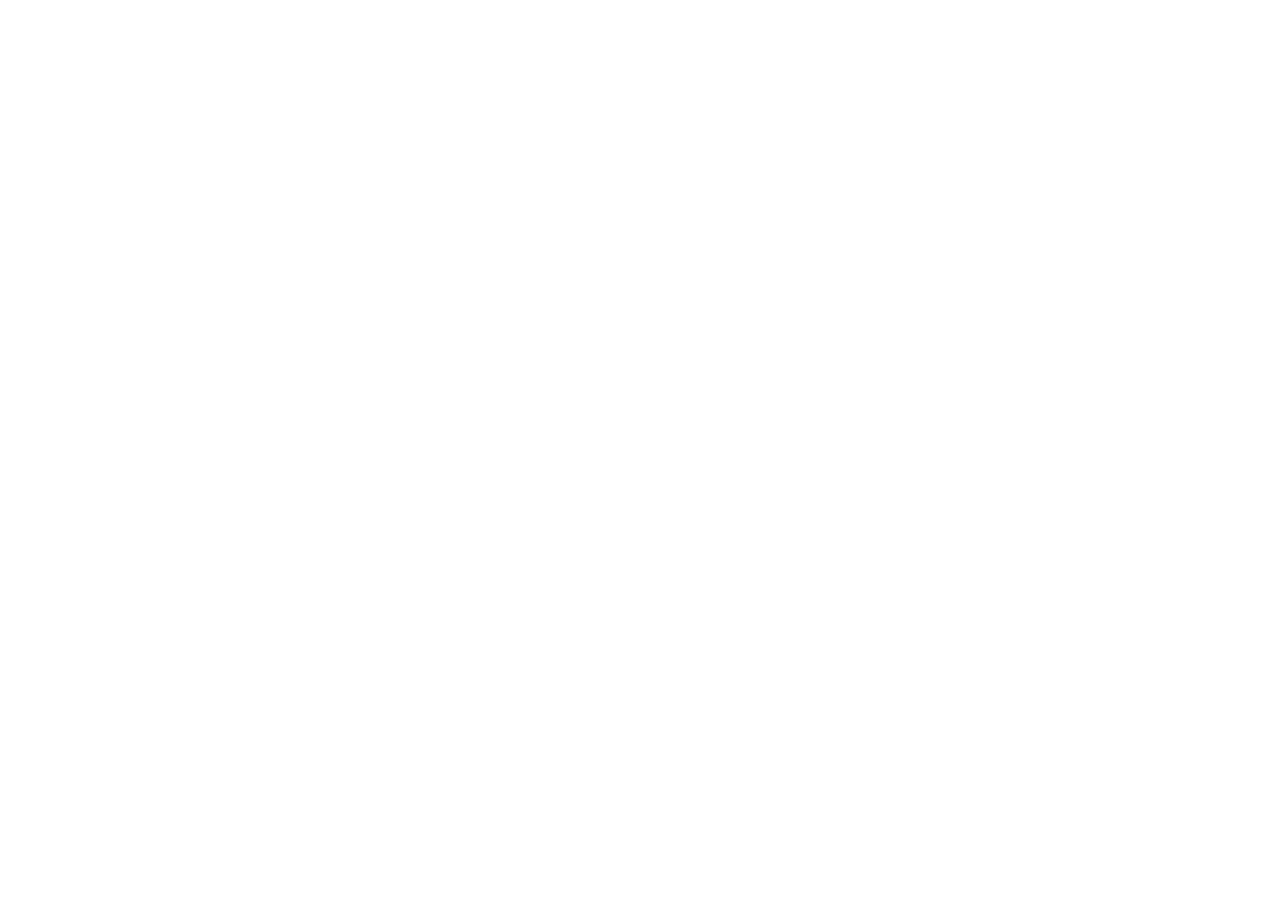
==== bin/templates/movie-all-template.html @ b12b7fea "the commit" ====
<!DOCTYPE html>
<html xmlns:th="http://www.thymeleaf.org">
<head>
<title th:text="'Movie: ' + ${modelAllMovies}" />
</head>
<body>
<p th:text="'this is what the toString looks like: ' + ${modelAllMovies}" />

<p th:text="'Number of movies: ' + ${modelAllMovies.size()}" />

<ul>
	<li th:each="movie: ${modelAllMovies}" th:text="${movie.name}" />
</ul>

<!--  if I wanted to create content inside each li -->
<ul>
	<li th:each="movie: ${modelAllMovies}">
		<p th:text="${movie.name}" />
	</li>
</ul>

<ul>
	<li th:each="movie: ${modelAllMovies}" th:text="${movie.name} + ${movie.description}" />
</ul>
</body>
</html>
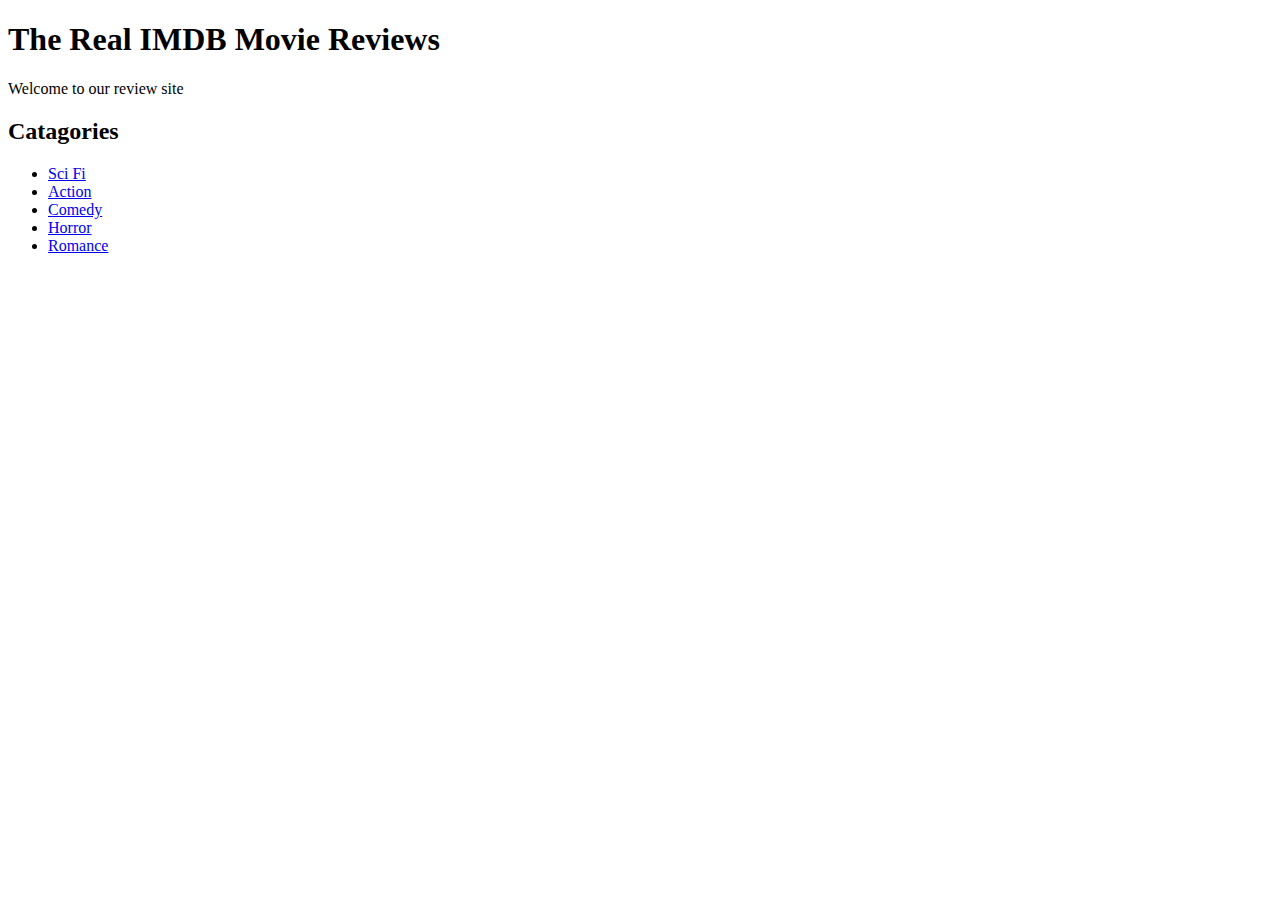
==== commit 81091e3f: "Next commit" ====
--- a/bin/templates/movie-all-template.html
+++ b/bin/templates/movie-all-template.html
@@ -1,26 +1,45 @@
 <!DOCTYPE html>
 <html xmlns:th="http://www.thymeleaf.org">
 <head>
-<title th:text="'Movie: ' + ${modelAllMovies}" />
+<link rel="stylesheet" type="text/css" href="style.css"></link>
+<title>RIMDB</title>
 </head>
 <body>
-<p th:text="'this is what the toString looks like: ' + ${modelAllMovies}" />
+<div class="grid">
 
-<p th:text="'Number of movies: ' + ${modelAllMovies.size()}" />
+<h1>The Real IMDB Movie Reviews</h1>
 
-<ul>
-	<li th:each="movie: ${modelAllMovies}" th:text="${movie.name}" />
-</ul>
+<p> Welcome to our review site</p>
 
-<!--  if I wanted to create content inside each li -->
-<ul>
-	<li th:each="movie: ${modelAllMovies}">
-		<p th:text="${movie.name}" />
-	</li>
-</ul>
+<h2>Catagories</h2>
 
-<ul>
-	<li th:each="movie: ${modelAllMovies}" th:text="${movie.name} + ${movie.description}" />
-</ul>
+<!-- Nav bar for catagory -->
+<div class="catbar">
+	<ul class="nav navbar-nav navbar-right">
+		<li>
+			<a href="#Scifi">Sci Fi</a>
+		</li>
+		<li>
+			<a href="#Action">Action</a>
+		</li>
+		<li>
+			<a href="#Comedy">Comedy</a>
+		</li>
+		<li>
+			<a href="#Horror">Horror</a>
+		</li>
+		<li>
+			<a href="#Romance">Romance</a>
+		</li>
+	</ul>
+</div> 
+
+<!-- Reviews -->
+
+	<div th:each="allMovies: ${modelAllMovies}">
+		<h1><a th:href="@{/movie(id=${allMovies.id})}" th:text="${allMovies.title}"></a></h1>
+		<p th:text="${allMovies.content}"> </p>
+		<img th:src="${allMovies.imageURL}"/>
+	</div>
 </body>
 </html>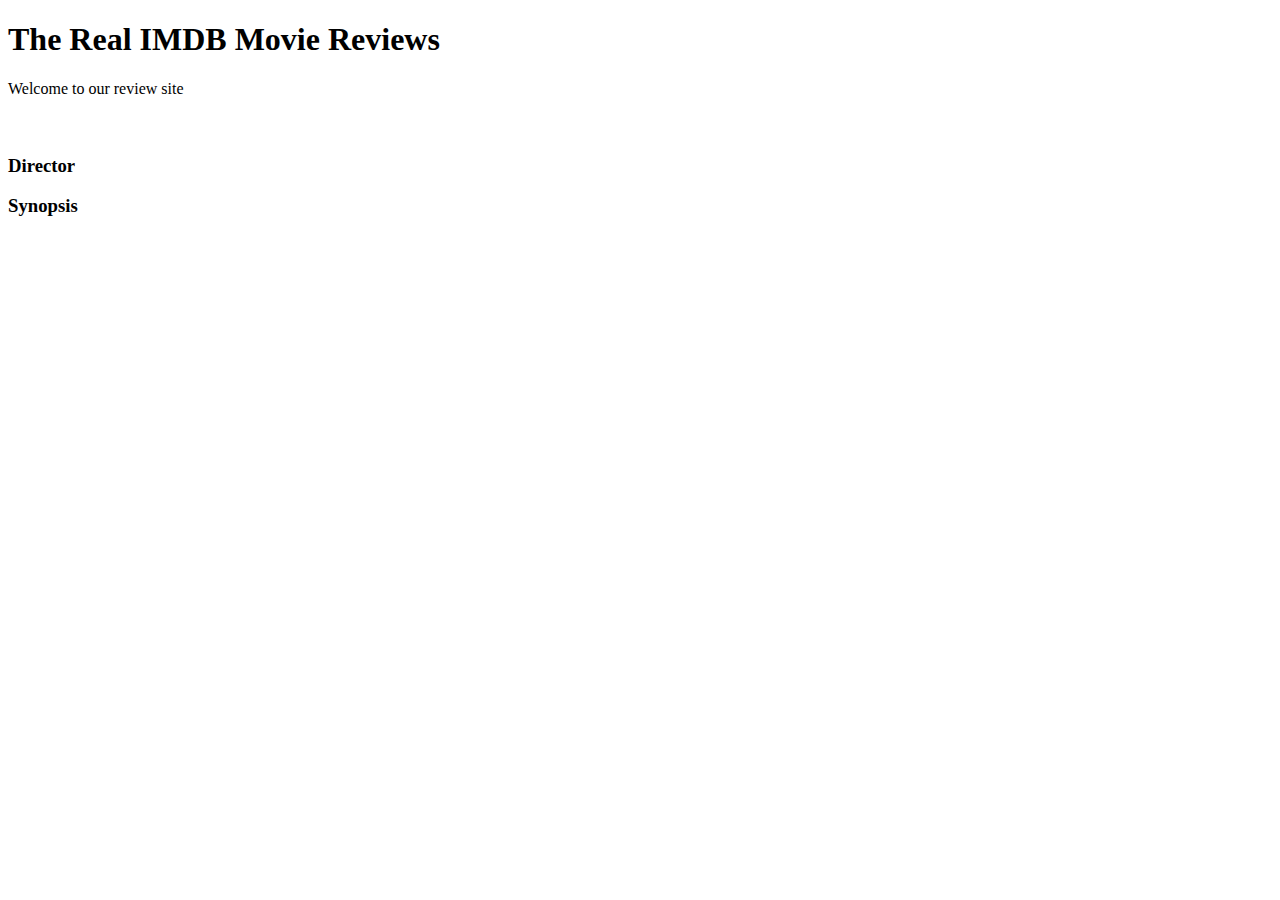
==== commit f549b050: "fixed" ====
--- a/bin/templates/movie-all-template.html
+++ b/bin/templates/movie-all-template.html
@@ -11,35 +11,26 @@
 
 <p> Welcome to our review site</p>
 
-<h2>Catagories</h2>
-
-<!-- Nav bar for catagory -->
-<div class="catbar">
-	<ul class="nav navbar-nav navbar-right">
-		<li>
-			<a href="#Scifi">Sci Fi</a>
-		</li>
-		<li>
-			<a href="#Action">Action</a>
-		</li>
-		<li>
-			<a href="#Comedy">Comedy</a>
-		</li>
-		<li>
-			<a href="#Horror">Horror</a>
-		</li>
-		<li>
-			<a href="#Romance">Romance</a>
-		</li>
-	</ul>
-</div> 
 
 <!-- Reviews -->
 
 	<div th:each="allMovies: ${modelAllMovies}">
-		<h1><a th:href="@{/movie(id=${allMovies.id})}" th:text="${allMovies.title}"></a></h1>
-		<p th:text="${allMovies.content}"> </p>
-		<img th:src="${allMovies.imageURL}"/>
+		<h2 th:text="${allMovies.name}"></h2>
+		
+		<section class="reviewinfo">
+			<img th:src="${allMovies.imageUrl}"/>
+			<p th:text="${allMovies.year}" />
+		<h3>Director</h3>
+			<p th:text="${allMovies.director}" />
+		<h3>Synopsis</h3>
+			<p th:text="${allMovies.description}" />
+			<p th:text="${allMovies.genre}" />
+		</section>
+		<section>
+<!-- Main Review -->
+			<p class="mainreview" th:text="${allMovies.review}" />
+		</section>
 	</div>
+</div>
 </body>
 </html>